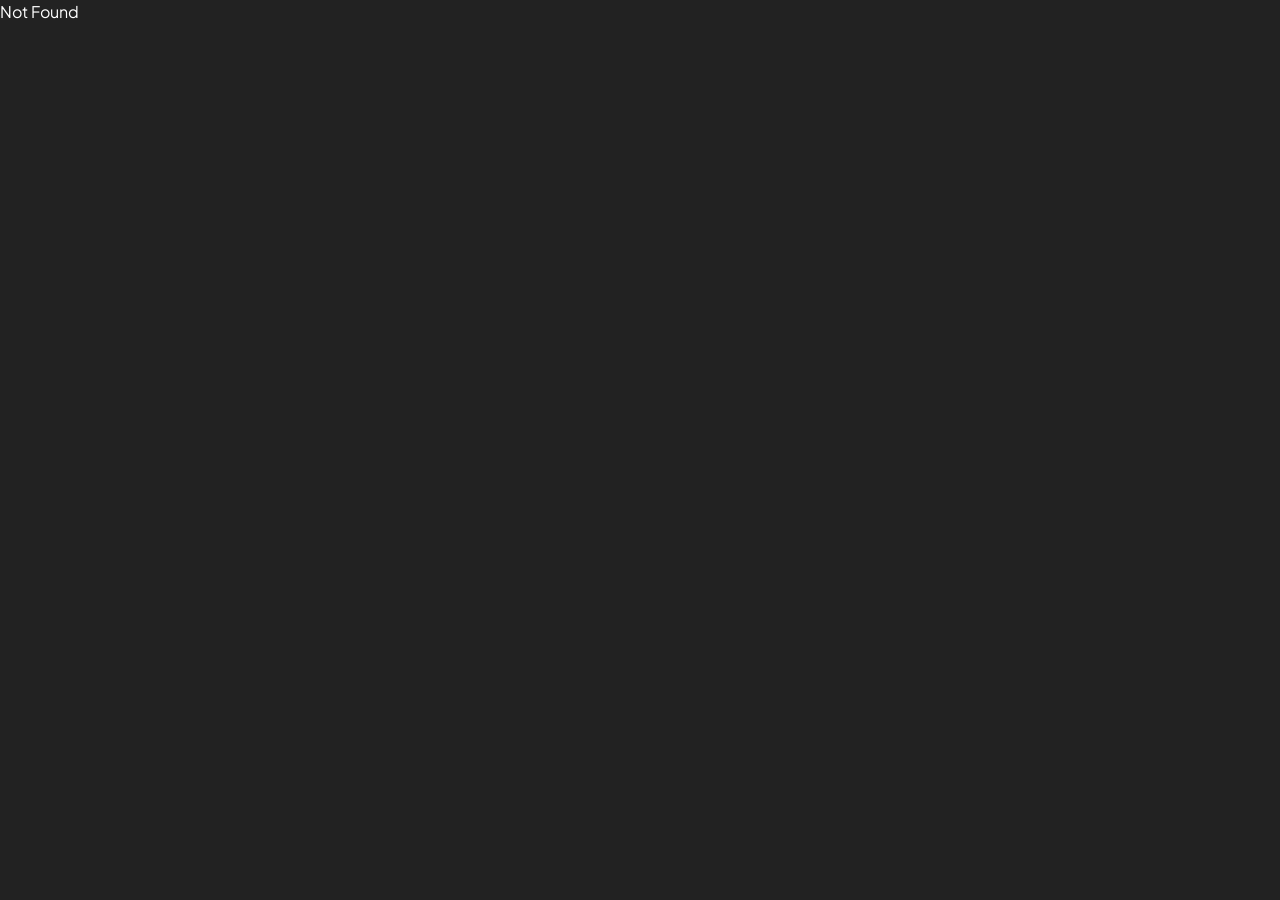
==== project/mobile-app/index.html @ d05d6de0 "feat: Initialize portfolio website with core assets and remove README.md." ====
<!DOCTYPE html><html lang="en"><head><meta charSet="utf-8"/><meta name="viewport" content="width=device-width, initial-scale=1"/><title>My Portfolio</title><link rel="modulepreload" href="/assets/main-B2_NJtut.js"/><link rel="modulepreload" href="/assets/_projectId-Dbu3Ljxh.js"/><link rel="modulepreload" href="/assets/projects-BNB7EvA-.js"/><link rel="stylesheet" href="/assets/styles-BU604yaE.css"/></head><body><!--$--><div class="relative min-h-screen overflow-hidden"><div class="pointer-events-none absolute -right-24 top-12 h-96 w-96 rounded-full bg-rose-300/16 blur-3xl"></div><div class="pointer-events-none absolute bottom-0 left-0 h-96 w-96 rounded-full bg-teal-300/18 blur-3xl"></div><div class="relative z-10 mx-auto min-h-screen w-full max-w-5xl px-5 pb-12 pt-8 md:px-8"><header class="flex justify-end"><button type="button" class="glass-panel mb-3 flex items-center justify-between rounded-full p-3 md:p-4 cursor-pointer" aria-label="Close"><svg xmlns="http://www.w3.org/2000/svg" width="24" height="24" viewBox="0 0 24 24" fill="none" stroke="currentColor" stroke-width="2" stroke-linecap="round" stroke-linejoin="round" class="lucide lucide-x h-5 w-5" aria-hidden="true"><path d="M18 6 6 18"></path><path d="m6 6 12 12"></path></svg></button></header><main style="view-transition-name:project-card-mobile-app" class="glass-panel rounded-4xl p-5 md:p-8"><div class="glass-chip mb-4 inline-flex items-center gap-2 rounded-full px-3 py-1.5 text-xs font-semibold tracking-[0.14em] text-white/92 uppercase"><svg xmlns="http://www.w3.org/2000/svg" width="24" height="24" viewBox="0 0 24 24" fill="none" stroke="currentColor" stroke-width="2" stroke-linecap="round" stroke-linejoin="round" class="lucide lucide-sparkles h-3.5 w-3.5" aria-hidden="true"><path d="M11.017 2.814a1 1 0 0 1 1.966 0l1.051 5.558a2 2 0 0 0 1.594 1.594l5.558 1.051a1 1 0 0 1 0 1.966l-5.558 1.051a2 2 0 0 0-1.594 1.594l-1.051 5.558a1 1 0 0 1-1.966 0l-1.051-5.558a2 2 0 0 0-1.594-1.594l-5.558-1.051a1 1 0 0 1 0-1.966l5.558-1.051a2 2 0 0 0 1.594-1.594z"></path><path d="M20 2v4"></path><path d="M22 4h-4"></path><circle cx="4" cy="20" r="2"></circle></svg>Project Story</div><div style="view-transition-name:project-dot-mobile-app" class="mb-5 h-4 w-4 rounded-full bg-linear-to-br from-blue-500 to-cyan-500 shadow-[0_0_22px_rgba(255,255,255,0.34)]"></div><div class="mb-7"><h1 style="view-transition-name:project-title-mobile-app" class="text-4xl font-extrabold tracking-tight text-white md:text-6xl">Mobile App</h1><p class="mt-4 max-w-3xl text-base leading-relaxed text-white/78 md:text-xl">A cross-platform mobile app with native-like performance. Features include offline support, push notifications, biometric authentication, and seamless synchronization across devices.</p></div><div class="mb-10 flex flex-wrap gap-2.5"><span class="glass-chip rounded-full px-3 py-1.5 text-xs font-semibold tracking-wide text-white/92">React Native</span><span class="glass-chip rounded-full px-3 py-1.5 text-xs font-semibold tracking-wide text-white/92">Expo</span><span class="glass-chip rounded-full px-3 py-1.5 text-xs font-semibold tracking-wide text-white/92">Firebase</span></div><div class="flex flex-wrap gap-3"><div class="glass-chip rounded-xl px-4 py-3 text-sm text-white/70">This is the site you&#x27;re currently viewing.</div></div></main></div></div><script></script><script>(function restoreScroll({
  storageKey: storageKey2,
  key,
  behavior,
  shouldScrollRestoration,
  scrollToTopSelectors,
  location
}) {
  let byKey;
  try {
    byKey = JSON.parse(sessionStorage.getItem(storageKey2) || "{}");
  } catch (error) {
    console.error(error);
    return;
  }
  const resolvedKey = key || window.history.state?.__TSR_key;
  const elementEntries = byKey[resolvedKey];
  ignoreScroll = true;
  scroll: {
    if (shouldScrollRestoration && elementEntries && Object.keys(elementEntries).length > 0) {
      for (const elementSelector in elementEntries) {
        const entry = elementEntries[elementSelector];
        if (elementSelector === "window") {
          window.scrollTo({
            top: entry.scrollY,
            left: entry.scrollX,
            behavior
          });
        } else if (elementSelector) {
          const element = document.querySelector(elementSelector);
          if (element) {
            element.scrollLeft = entry.scrollX;
            element.scrollTop = entry.scrollY;
          }
        }
      }
      break scroll;
    }
    const hash = (location ?? window.location).hash.split("#", 2)[1];
    if (hash) {
      const hashScrollIntoViewOptions = window.history.state?.__hashScrollIntoViewOptions ?? true;
      if (hashScrollIntoViewOptions) {
        const el = document.getElementById(hash);
        if (el) {
          el.scrollIntoView(hashScrollIntoViewOptions);
        }
      }
      break scroll;
    }
    const scrollOptions = { top: 0, left: 0, behavior };
    window.scrollTo(scrollOptions);
    if (scrollToTopSelectors) {
      for (const selector of scrollToTopSelectors) {
        if (selector === "window") continue;
        const element = typeof selector === "function" ? selector() : document.querySelector(selector);
        if (element) element.scrollTo(scrollOptions);
      }
    }
  }
  ignoreScroll = false;
})({"storageKey":"tsr-scroll-restoration-v1_3","shouldScrollRestoration":true});document.currentScript.remove()</script><!--/$--><script class="$tsr" id="$tsr-stream-barrier">(self.$R=self.$R||{})["tsr"]=[];self.$_TSR={h(){this.hydrated=!0,this.c()},e(){this.streamEnded=!0,this.c()},c(){this.hydrated&&this.streamEnded&&(delete self.$_TSR,delete self.$R.tsr)},p(e){this.initialized?e():this.buffer.push(e)},buffer:[]};
;$_TSR.router=($R=>$R[0]={manifest:$R[1]={routes:$R[2]={__root__:$R[3]={preloads:$R[4]=["/assets/main-B2_NJtut.js"],assets:$R[5]=[$R[6]={tag:"script",attrs:$R[7]={type:"module",async:!0},children:"import('/assets/main-B2_NJtut.js')"}]},"/project/$projectId":$R[8]={preloads:$R[9]=["/assets/_projectId-Dbu3Ljxh.js","/assets/projects-BNB7EvA-.js"]}}},matches:$R[10]=[$R[11]={i:"__root__/",u:1773282830131,s:"success",ssr:!0},$R[12]={i:"/project/$projectId/project/mobile-app",u:1773282830180,s:"success",ssr:!0}],lastMatchId:"/project/$projectId/project/mobile-app"})($R["tsr"]);$_TSR.e();document.currentScript.remove()</script><script type="module" async="">import('/assets/main-B2_NJtut.js')</script></body></html>
---- assets/styles-BU604yaE.css ----
@import"https://fonts.googleapis.com/css2?family=Plus+Jakarta+Sans:wght@400;500;600;700;800&display=swap";@layer components;@layer properties{@supports (((-webkit-hyphens:none)) and (not (margin-trim:inline))) or ((-moz-orient:inline) and (not (color:rgb(from red r g b)))){*,:before,:after,::backdrop{--tw-border-style:solid;--tw-gradient-position:initial;--tw-gradient-from:#0000;--tw-gradient-via:#0000;--tw-gradient-to:#0000;--tw-gradient-stops:initial;--tw-gradient-via-stops:initial;--tw-gradient-from-position:0%;--tw-gradient-via-position:50%;--tw-gradient-to-position:100%;--tw-leading:initial;--tw-font-weight:initial;--tw-tracking:initial;--tw-shadow:0 0 #0000;--tw-shadow-color:initial;--tw-shadow-alpha:100%;--tw-inset-shadow:0 0 #0000;--tw-inset-shadow-color:initial;--tw-inset-shadow-alpha:100%;--tw-ring-color:initial;--tw-ring-shadow:0 0 #0000;--tw-inset-ring-color:initial;--tw-inset-ring-shadow:0 0 #0000;--tw-ring-inset:initial;--tw-ring-offset-width:0px;--tw-ring-offset-color:#fff;--tw-ring-offset-shadow:0 0 #0000;--tw-blur:initial;--tw-brightness:initial;--tw-contrast:initial;--tw-grayscale:initial;--tw-hue-rotate:initial;--tw-invert:initial;--tw-opacity:initial;--tw-saturate:initial;--tw-sepia:initial;--tw-drop-shadow:initial;--tw-drop-shadow-color:initial;--tw-drop-shadow-alpha:100%;--tw-drop-shadow-size:initial;--tw-backdrop-blur:initial;--tw-backdrop-brightness:initial;--tw-backdrop-contrast:initial;--tw-backdrop-grayscale:initial;--tw-backdrop-hue-rotate:initial;--tw-backdrop-invert:initial;--tw-backdrop-opacity:initial;--tw-backdrop-saturate:initial;--tw-backdrop-sepia:initial;--tw-duration:initial;--tw-translate-x:0;--tw-translate-y:0;--tw-translate-z:0;--tw-outline-style:solid}}}@layer theme{:root,:host{--font-sans:ui-sans-serif,system-ui,sans-serif,"Apple Color Emoji","Segoe UI Emoji","Segoe UI Symbol","Noto Color Emoji";--font-mono:ui-monospace,SFMono-Regular,Menlo,Monaco,Consolas,"Liberation Mono","Courier New",monospace;--color-red-500:oklch(63.7% .237 25.331);--color-orange-500:oklch(70.5% .213 47.604);--color-yellow-500:oklch(79.5% .184 86.047);--color-green-500:oklch(72.3% .219 149.579);--color-emerald-500:oklch(69.6% .17 162.48);--color-teal-200:oklch(91% .096 180.426);--color-teal-300:oklch(85.5% .138 181.071);--color-cyan-100:oklch(95.6% .045 203.388);--color-cyan-300:oklch(86.5% .127 207.078);--color-cyan-500:oklch(71.5% .143 215.221);--color-blue-200:oklch(88.2% .059 254.128);--color-blue-500:oklch(62.3% .214 259.815);--color-indigo-300:oklch(78.5% .115 274.713);--color-indigo-500:oklch(58.5% .233 277.117);--color-purple-500:oklch(62.7% .265 303.9);--color-fuchsia-100:oklch(95.2% .037 318.852);--color-fuchsia-200:oklch(90.3% .076 319.62);--color-pink-500:oklch(65.6% .241 354.308);--color-rose-100:oklch(94.1% .03 12.58);--color-rose-300:oklch(81% .117 11.638);--color-rose-500:oklch(64.5% .246 16.439);--color-slate-950:oklch(12.9% .042 264.695);--color-white:#fff;--spacing:.25rem;--container-xl:36rem;--container-2xl:42rem;--container-3xl:48rem;--container-5xl:64rem;--container-7xl:80rem;--text-xs:.75rem;--text-xs--line-height:calc(1/.75);--text-sm:.875rem;--text-sm--line-height:calc(1.25/.875);--text-base:1rem;--text-base--line-height: 1.5 ;--text-lg:1.125rem;--text-lg--line-height:calc(1.75/1.125);--text-xl:1.25rem;--text-xl--line-height:calc(1.75/1.25);--text-2xl:1.5rem;--text-2xl--line-height:calc(2/1.5);--text-4xl:2.25rem;--text-4xl--line-height:calc(2.5/2.25);--text-6xl:3.75rem;--text-6xl--line-height:1;--font-weight-medium:500;--font-weight-semibold:600;--font-weight-bold:700;--font-weight-extrabold:800;--tracking-tight:-.025em;--tracking-wide:.025em;--leading-relaxed:1.625;--radius-xl:.75rem;--radius-3xl:1.5rem;--radius-4xl:2rem;--blur-xl:24px;--blur-3xl:64px;--default-transition-duration:.15s;--default-transition-timing-function:cubic-bezier(.4,0,.2,1);--default-font-family:var(--font-sans);--default-mono-font-family:var(--font-mono)}}@layer base{*,:after,:before,::backdrop{box-sizing:border-box;border:0 solid;margin:0;padding:0}::file-selector-button{box-sizing:border-box;border:0 solid;margin:0;padding:0}html,:host{-webkit-text-size-adjust:100%;tab-size:4;line-height:1.5;font-family:var(--default-font-family,ui-sans-serif,system-ui,sans-serif,"Apple Color Emoji","Segoe UI Emoji","Segoe UI Symbol","Noto Color Emoji");font-feature-settings:var(--default-font-feature-settings,normal);font-variation-settings:var(--default-font-variation-settings,normal);-webkit-tap-highlight-color:transparent}hr{height:0;color:inherit;border-top-width:1px}abbr:where([title]){-webkit-text-decoration:underline dotted;text-decoration:underline dotted}h1,h2,h3,h4,h5,h6{font-size:inherit;font-weight:inherit}a{color:inherit;-webkit-text-decoration:inherit;text-decoration:inherit}b,strong{font-weight:bolder}code,kbd,samp,pre{font-family:var(--default-mono-font-family,ui-monospace,SFMono-Regular,Menlo,Monaco,Consolas,"Liberation Mono","Courier New",monospace);font-feature-settings:var(--default-mono-font-feature-settings,normal);font-variation-settings:var(--default-mono-font-variation-settings,normal);font-size:1em}small{font-size:80%}sub,sup{vertical-align:baseline;font-size:75%;line-height:0;position:relative}sub{bottom:-.25em}sup{top:-.5em}table{text-indent:0;border-color:inherit;border-collapse:collapse}:-moz-focusring{outline:auto}progress{vertical-align:baseline}summary{display:list-item}ol,ul,menu{list-style:none}img,svg,video,canvas,audio,iframe,embed,object{vertical-align:middle;display:block}img,video{max-width:100%;height:auto}button,input,select,optgroup,textarea{font:inherit;font-feature-settings:inherit;font-variation-settings:inherit;letter-spacing:inherit;color:inherit;opacity:1;background-color:#0000;border-radius:0}::file-selector-button{font:inherit;font-feature-settings:inherit;font-variation-settings:inherit;letter-spacing:inherit;color:inherit;opacity:1;background-color:#0000;border-radius:0}:where(select:is([multiple],[size])) optgroup{font-weight:bolder}:where(select:is([multiple],[size])) optgroup option{padding-inline-start:20px}::file-selector-button{margin-inline-end:4px}::placeholder{opacity:1}@supports (not ((-webkit-appearance:-apple-pay-button))) or (contain-intrinsic-size:1px){::placeholder{color:currentColor}@supports (color:color-mix(in lab,red,red)){::placeholder{color:color-mix(in oklab,currentcolor 50%,transparent)}}}textarea{resize:vertical}::-webkit-search-decoration{-webkit-appearance:none}::-webkit-date-and-time-value{min-height:1lh;text-align:inherit}::-webkit-datetime-edit{display:inline-flex}::-webkit-datetime-edit-fields-wrapper{padding:0}::-webkit-datetime-edit{padding-block:0}::-webkit-datetime-edit-year-field{padding-block:0}::-webkit-datetime-edit-month-field{padding-block:0}::-webkit-datetime-edit-day-field{padding-block:0}::-webkit-datetime-edit-hour-field{padding-block:0}::-webkit-datetime-edit-minute-field{padding-block:0}::-webkit-datetime-edit-second-field{padding-block:0}::-webkit-datetime-edit-millisecond-field{padding-block:0}::-webkit-datetime-edit-meridiem-field{padding-block:0}::-webkit-calendar-picker-indicator{line-height:1}:-moz-ui-invalid{box-shadow:none}button,input:where([type=button],[type=reset],[type=submit]){appearance:button}::file-selector-button{appearance:button}::-webkit-inner-spin-button{height:auto}::-webkit-outer-spin-button{height:auto}[hidden]:where(:not([hidden=until-found])){display:none!important}}@layer utilities{.pointer-events-none{pointer-events:none}.absolute{position:absolute}.relative{position:relative}.inset-0{inset:calc(var(--spacing)*0)}.top-0{top:calc(var(--spacing)*0)}.top-12{top:calc(var(--spacing)*12)}.top-16{top:calc(var(--spacing)*16)}.-right-24{right:calc(var(--spacing)*-24)}.right-0{right:calc(var(--spacing)*0)}.bottom-0{bottom:calc(var(--spacing)*0)}.-left-20{left:calc(var(--spacing)*-20)}.left-0{left:calc(var(--spacing)*0)}.left-1\/3{left:33.3333%}.z-10{z-index:10}.-mx-5{margin-inline:calc(var(--spacing)*-5)}.mx-auto{margin-inline:auto}.-mt-5{margin-top:calc(var(--spacing)*-5)}.mt-3{margin-top:calc(var(--spacing)*3)}.mt-4{margin-top:calc(var(--spacing)*4)}.mt-5{margin-top:calc(var(--spacing)*5)}.mt-auto{margin-top:auto}.mb-3{margin-bottom:calc(var(--spacing)*3)}.mb-4{margin-bottom:calc(var(--spacing)*4)}.mb-5{margin-bottom:calc(var(--spacing)*5)}.mb-7{margin-bottom:calc(var(--spacing)*7)}.mb-10{margin-bottom:calc(var(--spacing)*10)}.ml-1\.5{margin-left:calc(var(--spacing)*1.5)}.flex{display:flex}.grid{display:grid}.inline-block{display:inline-block}.inline-flex{display:inline-flex}.h-3\.5{height:calc(var(--spacing)*3.5)}.h-4{height:calc(var(--spacing)*4)}.h-5{height:calc(var(--spacing)*5)}.h-64{height:calc(var(--spacing)*64)}.h-80{height:calc(var(--spacing)*80)}.h-96{height:calc(var(--spacing)*96)}.h-\[5\.2rem\]{height:5.2rem}.h-\[18px\]{height:18px}.h-\[58\%\]{height:58%}.h-full{height:100%}.min-h-screen{min-height:100vh}.w-3\.5{width:calc(var(--spacing)*3.5)}.w-4{width:calc(var(--spacing)*4)}.w-5{width:calc(var(--spacing)*5)}.w-80{width:calc(var(--spacing)*80)}.w-96{width:calc(var(--spacing)*96)}.w-\[18px\]{width:18px}.w-full{width:100%}.max-w-2xl{max-width:var(--container-2xl)}.max-w-3xl{max-width:var(--container-3xl)}.max-w-5xl{max-width:var(--container-5xl)}.max-w-7xl{max-width:var(--container-7xl)}.max-w-xl{max-width:var(--container-xl)}.flex-1{flex:1}.cursor-pointer{cursor:pointer}.auto-rows-\[280px\]{grid-auto-rows:280px}.grid-cols-1{grid-template-columns:repeat(1,minmax(0,1fr))}.flex-col{flex-direction:column}.flex-wrap{flex-wrap:wrap}.items-center{align-items:center}.items-end{align-items:flex-end}.justify-between{justify-content:space-between}.justify-center{justify-content:center}.justify-end{justify-content:flex-end}.gap-0{gap:calc(var(--spacing)*0)}.gap-2{gap:calc(var(--spacing)*2)}.gap-2\.5{gap:calc(var(--spacing)*2.5)}.gap-3{gap:calc(var(--spacing)*3)}.gap-4{gap:calc(var(--spacing)*4)}.overflow-hidden{overflow:hidden}.overflow-visible{overflow:visible}.rounded-3xl{border-radius:var(--radius-3xl)}.rounded-4xl{border-radius:var(--radius-4xl)}.rounded-\[1\.8rem\]{border-radius:1.8rem}.rounded-full{border-radius:3.40282e38px}.rounded-xl{border-radius:var(--radius-xl)}.rounded-t-\[1\.8rem\]{border-top-left-radius:1.8rem;border-top-right-radius:1.8rem}.border{border-style:var(--tw-border-style);border-width:1px}.border-t{border-top-style:var(--tw-border-style);border-top-width:1px}.border-b{border-bottom-style:var(--tw-border-style);border-bottom-width:1px}.border-white\/10{border-color:#ffffff1a}@supports (color:color-mix(in lab,red,red)){.border-white\/10{border-color:color-mix(in oklab,var(--color-white)10%,transparent)}}.border-white\/15{border-color:#ffffff26}@supports (color:color-mix(in lab,red,red)){.border-white\/15{border-color:color-mix(in oklab,var(--color-white)15%,transparent)}}.border-white\/25{border-color:#ffffff40}@supports (color:color-mix(in lab,red,red)){.border-white\/25{border-color:color-mix(in oklab,var(--color-white)25%,transparent)}}.bg-indigo-300\/14{background-color:#a4b3ff24}@supports (color:color-mix(in lab,red,red)){.bg-indigo-300\/14{background-color:color-mix(in oklab,var(--color-indigo-300)14%,transparent)}}.bg-rose-300\/16{background-color:#ffa2ae29}@supports (color:color-mix(in lab,red,red)){.bg-rose-300\/16{background-color:color-mix(in oklab,var(--color-rose-300)16%,transparent)}}.bg-teal-300\/18{background-color:#46ecd52e}@supports (color:color-mix(in lab,red,red)){.bg-teal-300\/18{background-color:color-mix(in oklab,var(--color-teal-300)18%,transparent)}}.bg-teal-300\/20{background-color:#46ecd533}@supports (color:color-mix(in lab,red,red)){.bg-teal-300\/20{background-color:color-mix(in oklab,var(--color-teal-300)20%,transparent)}}.bg-white\/8{background-color:#ffffff14}@supports (color:color-mix(in lab,red,red)){.bg-white\/8{background-color:color-mix(in oklab,var(--color-white)8%,transparent)}}.bg-white\/10{background-color:#ffffff1a}@supports (color:color-mix(in lab,red,red)){.bg-white\/10{background-color:color-mix(in oklab,var(--color-white)10%,transparent)}}.bg-linear-to-br{--tw-gradient-position:to bottom right}@supports (background-image:linear-gradient(in lab,red,red)){.bg-linear-to-br{--tw-gradient-position:to bottom right in oklab}}.bg-linear-to-br{background-image:linear-gradient(var(--tw-gradient-stops))}.bg-linear-to-r{--tw-gradient-position:to right}@supports (background-image:linear-gradient(in lab,red,red)){.bg-linear-to-r{--tw-gradient-position:to right in oklab}}.bg-linear-to-r{background-image:linear-gradient(var(--tw-gradient-stops))}.bg-linear-to-t{--tw-gradient-position:to top}@supports (background-image:linear-gradient(in lab,red,red)){.bg-linear-to-t{--tw-gradient-position:to top in oklab}}.bg-linear-to-t{background-image:linear-gradient(var(--tw-gradient-stops))}.bg-linear-to-tr{--tw-gradient-position:to top right}@supports (background-image:linear-gradient(in lab,red,red)){.bg-linear-to-tr{--tw-gradient-position:to top right in oklab}}.bg-linear-to-tr{background-image:linear-gradient(var(--tw-gradient-stops))}.from-blue-500{--tw-gradient-from:var(--color-blue-500);--tw-gradient-stops:var(--tw-gradient-via-stops,var(--tw-gradient-position),var(--tw-gradient-from)var(--tw-gradient-from-position),var(--tw-gradient-to)var(--tw-gradient-to-position))}.from-cyan-100{--tw-gradient-from:var(--color-cyan-100);--tw-gradient-stops:var(--tw-gradient-via-stops,var(--tw-gradient-position),var(--tw-gradient-from)var(--tw-gradient-from-position),var(--tw-gradient-to)var(--tw-gradient-to-position))}.from-cyan-500{--tw-gradient-from:var(--color-cyan-500);--tw-gradient-stops:var(--tw-gradient-via-stops,var(--tw-gradient-position),var(--tw-gradient-from)var(--tw-gradient-from-position),var(--tw-gradient-to)var(--tw-gradient-to-position))}.from-green-500{--tw-gradient-from:var(--color-green-500);--tw-gradient-stops:var(--tw-gradient-via-stops,var(--tw-gradient-position),var(--tw-gradient-from)var(--tw-gradient-from-position),var(--tw-gradient-to)var(--tw-gradient-to-position))}.from-indigo-500{--tw-gradient-from:var(--color-indigo-500);--tw-gradient-stops:var(--tw-gradient-via-stops,var(--tw-gradient-position),var(--tw-gradient-from)var(--tw-gradient-from-position),var(--tw-gradient-to)var(--tw-gradient-to-position))}.from-orange-500{--tw-gradient-from:var(--color-orange-500);--tw-gradient-stops:var(--tw-gradient-via-stops,var(--tw-gradient-position),var(--tw-gradient-from)var(--tw-gradient-from-position),var(--tw-gradient-to)var(--tw-gradient-to-position))}.from-pink-500{--tw-gradient-from:var(--color-pink-500);--tw-gradient-stops:var(--tw-gradient-via-stops,var(--tw-gradient-position),var(--tw-gradient-from)var(--tw-gradient-from-position),var(--tw-gradient-to)var(--tw-gradient-to-position))}.from-purple-500{--tw-gradient-from:var(--color-purple-500);--tw-gradient-stops:var(--tw-gradient-via-stops,var(--tw-gradient-position),var(--tw-gradient-from)var(--tw-gradient-from-position),var(--tw-gradient-to)var(--tw-gradient-to-position))}.from-rose-100{--tw-gradient-from:var(--color-rose-100);--tw-gradient-stops:var(--tw-gradient-via-stops,var(--tw-gradient-position),var(--tw-gradient-from)var(--tw-gradient-from-position),var(--tw-gradient-to)var(--tw-gradient-to-position))}.from-slate-950{--tw-gradient-from:var(--color-slate-950);--tw-gradient-stops:var(--tw-gradient-via-stops,var(--tw-gradient-position),var(--tw-gradient-from)var(--tw-gradient-from-position),var(--tw-gradient-to)var(--tw-gradient-to-position))}.from-yellow-500{--tw-gradient-from:var(--color-yellow-500);--tw-gradient-stops:var(--tw-gradient-via-stops,var(--tw-gradient-position),var(--tw-gradient-from)var(--tw-gradient-from-position),var(--tw-gradient-to)var(--tw-gradient-to-position))}.via-slate-950\/42{--tw-gradient-via:#0206186b}@supports (color:color-mix(in lab,red,red)){.via-slate-950\/42{--tw-gradient-via:color-mix(in oklab,var(--color-slate-950)42%,transparent)}}.via-slate-950\/42{--tw-gradient-via-stops:var(--tw-gradient-position),var(--tw-gradient-from)var(--tw-gradient-from-position),var(--tw-gradient-via)var(--tw-gradient-via-position),var(--tw-gradient-to)var(--tw-gradient-to-position);--tw-gradient-stops:var(--tw-gradient-via-stops)}.via-slate-950\/48{--tw-gradient-via:#0206187a}@supports (color:color-mix(in lab,red,red)){.via-slate-950\/48{--tw-gradient-via:color-mix(in oklab,var(--color-slate-950)48%,transparent)}}.via-slate-950\/48{--tw-gradient-via-stops:var(--tw-gradient-position),var(--tw-gradient-from)var(--tw-gradient-from-position),var(--tw-gradient-via)var(--tw-gradient-via-position),var(--tw-gradient-to)var(--tw-gradient-to-position);--tw-gradient-stops:var(--tw-gradient-via-stops)}.via-white{--tw-gradient-via:var(--color-white);--tw-gradient-via-stops:var(--tw-gradient-position),var(--tw-gradient-from)var(--tw-gradient-from-position),var(--tw-gradient-via)var(--tw-gradient-via-position),var(--tw-gradient-to)var(--tw-gradient-to-position);--tw-gradient-stops:var(--tw-gradient-via-stops)}.via-45\%{--tw-gradient-via-position:45%}.via-48\%{--tw-gradient-via-position:48%}.to-blue-200{--tw-gradient-to:var(--color-blue-200);--tw-gradient-stops:var(--tw-gradient-via-stops,var(--tw-gradient-position),var(--tw-gradient-from)var(--tw-gradient-from-position),var(--tw-gradient-to)var(--tw-gradient-to-position))}.to-blue-500{--tw-gradient-to:var(--color-blue-500);--tw-gradient-stops:var(--tw-gradient-via-stops,var(--tw-gradient-position),var(--tw-gradient-from)var(--tw-gradient-from-position),var(--tw-gradient-to)var(--tw-gradient-to-position))}.to-cyan-500{--tw-gradient-to:var(--color-cyan-500);--tw-gradient-stops:var(--tw-gradient-via-stops,var(--tw-gradient-position),var(--tw-gradient-from)var(--tw-gradient-from-position),var(--tw-gradient-to)var(--tw-gradient-to-position))}.to-emerald-500{--tw-gradient-to:var(--color-emerald-500);--tw-gradient-stops:var(--tw-gradient-via-stops,var(--tw-gradient-position),var(--tw-gradient-from)var(--tw-gradient-from-position),var(--tw-gradient-to)var(--tw-gradient-to-position))}.to-fuchsia-100{--tw-gradient-to:var(--color-fuchsia-100);--tw-gradient-stops:var(--tw-gradient-via-stops,var(--tw-gradient-position),var(--tw-gradient-from)var(--tw-gradient-from-position),var(--tw-gradient-to)var(--tw-gradient-to-position))}.to-fuchsia-200{--tw-gradient-to:var(--color-fuchsia-200);--tw-gradient-stops:var(--tw-gradient-via-stops,var(--tw-gradient-position),var(--tw-gradient-from)var(--tw-gradient-from-position),var(--tw-gradient-to)var(--tw-gradient-to-position))}.to-orange-500{--tw-gradient-to:var(--color-orange-500);--tw-gradient-stops:var(--tw-gradient-via-stops,var(--tw-gradient-position),var(--tw-gradient-from)var(--tw-gradient-from-position),var(--tw-gradient-to)var(--tw-gradient-to-position))}.to-pink-500{--tw-gradient-to:var(--color-pink-500);--tw-gradient-stops:var(--tw-gradient-via-stops,var(--tw-gradient-position),var(--tw-gradient-from)var(--tw-gradient-from-position),var(--tw-gradient-to)var(--tw-gradient-to-position))}.to-purple-500{--tw-gradient-to:var(--color-purple-500);--tw-gradient-stops:var(--tw-gradient-via-stops,var(--tw-gradient-position),var(--tw-gradient-from)var(--tw-gradient-from-position),var(--tw-gradient-to)var(--tw-gradient-to-position))}.to-red-500{--tw-gradient-to:var(--color-red-500);--tw-gradient-stops:var(--tw-gradient-via-stops,var(--tw-gradient-position),var(--tw-gradient-from)var(--tw-gradient-from-position),var(--tw-gradient-to)var(--tw-gradient-to-position))}.to-rose-500{--tw-gradient-to:var(--color-rose-500);--tw-gradient-stops:var(--tw-gradient-via-stops,var(--tw-gradient-position),var(--tw-gradient-from)var(--tw-gradient-from-position),var(--tw-gradient-to)var(--tw-gradient-to-position))}.to-teal-200{--tw-gradient-to:var(--color-teal-200);--tw-gradient-stops:var(--tw-gradient-via-stops,var(--tw-gradient-position),var(--tw-gradient-from)var(--tw-gradient-from-position),var(--tw-gradient-to)var(--tw-gradient-to-position))}.to-transparent{--tw-gradient-to:transparent;--tw-gradient-stops:var(--tw-gradient-via-stops,var(--tw-gradient-position),var(--tw-gradient-from)var(--tw-gradient-from-position),var(--tw-gradient-to)var(--tw-gradient-to-position))}.bg-clip-text{-webkit-background-clip:text;background-clip:text}.object-cover{object-fit:cover}.p-3{padding:calc(var(--spacing)*3)}.p-5{padding:calc(var(--spacing)*5)}.p-8{padding:calc(var(--spacing)*8)}.px-2\.5{padding-inline:calc(var(--spacing)*2.5)}.px-3{padding-inline:calc(var(--spacing)*3)}.px-4{padding-inline:calc(var(--spacing)*4)}.px-5{padding-inline:calc(var(--spacing)*5)}.px-6{padding-inline:calc(var(--spacing)*6)}.py-1{padding-block:calc(var(--spacing)*1)}.py-1\.5{padding-block:calc(var(--spacing)*1.5)}.py-2{padding-block:calc(var(--spacing)*2)}.py-3{padding-block:calc(var(--spacing)*3)}.py-7{padding-block:calc(var(--spacing)*7)}.py-20{padding-block:calc(var(--spacing)*20)}.pt-8{padding-top:calc(var(--spacing)*8)}.pt-12{padding-top:calc(var(--spacing)*12)}.pb-2{padding-bottom:calc(var(--spacing)*2)}.pb-8{padding-bottom:calc(var(--spacing)*8)}.pb-12{padding-bottom:calc(var(--spacing)*12)}.pb-14{padding-bottom:calc(var(--spacing)*14)}.text-center{text-align:center}.text-left{text-align:left}.text-4xl{font-size:var(--text-4xl);line-height:var(--tw-leading,var(--text-4xl--line-height))}.text-base{font-size:var(--text-base);line-height:var(--tw-leading,var(--text-base--line-height))}.text-sm{font-size:var(--text-sm);line-height:var(--tw-leading,var(--text-sm--line-height))}.text-xl{font-size:var(--text-xl);line-height:var(--tw-leading,var(--text-xl--line-height))}.text-xs{font-size:var(--text-xs);line-height:var(--tw-leading,var(--text-xs--line-height))}.text-\[2\.25rem\]{font-size:2.25rem}.text-\[11px\]{font-size:11px}.leading-none{--tw-leading:1;line-height:1}.leading-relaxed{--tw-leading:var(--leading-relaxed);line-height:var(--leading-relaxed)}.font-bold{--tw-font-weight:var(--font-weight-bold);font-weight:var(--font-weight-bold)}.font-extrabold{--tw-font-weight:var(--font-weight-extrabold);font-weight:var(--font-weight-extrabold)}.font-medium{--tw-font-weight:var(--font-weight-medium);font-weight:var(--font-weight-medium)}.font-semibold{--tw-font-weight:var(--font-weight-semibold);font-weight:var(--font-weight-semibold)}.tracking-\[0\.12em\]{--tw-tracking:.12em;letter-spacing:.12em}.tracking-\[0\.14em\]{--tw-tracking:.14em;letter-spacing:.14em}.tracking-\[0\.18em\]{--tw-tracking:.18em;letter-spacing:.18em}.tracking-tight{--tw-tracking:var(--tracking-tight);letter-spacing:var(--tracking-tight)}.tracking-wide{--tw-tracking:var(--tracking-wide);letter-spacing:var(--tracking-wide)}.whitespace-nowrap{white-space:nowrap}.text-transparent{color:#0000}.text-white{color:var(--color-white)}.text-white\/55{color:#ffffff8c}@supports (color:color-mix(in lab,red,red)){.text-white\/55{color:color-mix(in oklab,var(--color-white)55%,transparent)}}.text-white\/62{color:#ffffff9e}@supports (color:color-mix(in lab,red,red)){.text-white\/62{color:color-mix(in oklab,var(--color-white)62%,transparent)}}.text-white\/66{color:#ffffffa8}@supports (color:color-mix(in lab,red,red)){.text-white\/66{color:color-mix(in oklab,var(--color-white)66%,transparent)}}.text-white\/70{color:#ffffffb3}@supports (color:color-mix(in lab,red,red)){.text-white\/70{color:color-mix(in oklab,var(--color-white)70%,transparent)}}.text-white\/72{color:#ffffffb8}@supports (color:color-mix(in lab,red,red)){.text-white\/72{color:color-mix(in oklab,var(--color-white)72%,transparent)}}.text-white\/78{color:#ffffffc7}@supports (color:color-mix(in lab,red,red)){.text-white\/78{color:color-mix(in oklab,var(--color-white)78%,transparent)}}.text-white\/90{color:#ffffffe6}@supports (color:color-mix(in lab,red,red)){.text-white\/90{color:color-mix(in oklab,var(--color-white)90%,transparent)}}.text-white\/92{color:#ffffffeb}@supports (color:color-mix(in lab,red,red)){.text-white\/92{color:color-mix(in oklab,var(--color-white)92%,transparent)}}.uppercase{text-transform:uppercase}.italic{font-style:italic}.opacity-0{opacity:0}.opacity-\[0\.06\]{opacity:.06}.opacity-\[0\.22\]{opacity:.22}.mix-blend-screen{mix-blend-mode:screen}.shadow-\[0_0_20px_rgba\(255\,255\,255\,0\.25\)\]{--tw-shadow:0 0 20px var(--tw-shadow-color,#ffffff40);box-shadow:var(--tw-inset-shadow),var(--tw-inset-ring-shadow),var(--tw-ring-offset-shadow),var(--tw-ring-shadow),var(--tw-shadow)}.shadow-\[0_0_22px_rgba\(255\,255\,255\,0\.34\)\]{--tw-shadow:0 0 22px var(--tw-shadow-color,#ffffff57);box-shadow:var(--tw-inset-shadow),var(--tw-inset-ring-shadow),var(--tw-ring-offset-shadow),var(--tw-ring-shadow),var(--tw-shadow)}.shadow-\[0_10px_28px_rgba\(0\,0\,0\,0\.28\)\]{--tw-shadow:0 10px 28px var(--tw-shadow-color,#00000047);box-shadow:var(--tw-inset-shadow),var(--tw-inset-ring-shadow),var(--tw-ring-offset-shadow),var(--tw-ring-shadow),var(--tw-shadow)}.blur-3xl{--tw-blur:blur(var(--blur-3xl));filter:var(--tw-blur,)var(--tw-brightness,)var(--tw-contrast,)var(--tw-grayscale,)var(--tw-hue-rotate,)var(--tw-invert,)var(--tw-saturate,)var(--tw-sepia,)var(--tw-drop-shadow,)}.filter{filter:var(--tw-blur,)var(--tw-brightness,)var(--tw-contrast,)var(--tw-grayscale,)var(--tw-hue-rotate,)var(--tw-invert,)var(--tw-saturate,)var(--tw-sepia,)var(--tw-drop-shadow,)}.backdrop-blur-xl{--tw-backdrop-blur:blur(var(--blur-xl));-webkit-backdrop-filter:var(--tw-backdrop-blur,)var(--tw-backdrop-brightness,)var(--tw-backdrop-contrast,)var(--tw-backdrop-grayscale,)var(--tw-backdrop-hue-rotate,)var(--tw-backdrop-invert,)var(--tw-backdrop-opacity,)var(--tw-backdrop-saturate,)var(--tw-backdrop-sepia,);backdrop-filter:var(--tw-backdrop-blur,)var(--tw-backdrop-brightness,)var(--tw-backdrop-contrast,)var(--tw-backdrop-grayscale,)var(--tw-backdrop-hue-rotate,)var(--tw-backdrop-invert,)var(--tw-backdrop-opacity,)var(--tw-backdrop-saturate,)var(--tw-backdrop-sepia,)}.transition-all{transition-property:all;transition-timing-function:var(--tw-ease,var(--default-transition-timing-function));transition-duration:var(--tw-duration,var(--default-transition-duration))}.transition-colors{transition-property:color,background-color,border-color,outline-color,text-decoration-color,fill,stroke,--tw-gradient-from,--tw-gradient-via,--tw-gradient-to;transition-timing-function:var(--tw-ease,var(--default-transition-timing-function));transition-duration:var(--tw-duration,var(--default-transition-duration))}.transition-opacity{transition-property:opacity;transition-timing-function:var(--tw-ease,var(--default-transition-timing-function));transition-duration:var(--tw-duration,var(--default-transition-duration))}.transition-transform{transition-property:transform,translate,scale,rotate;transition-timing-function:var(--tw-ease,var(--default-transition-timing-function));transition-duration:var(--tw-duration,var(--default-transition-duration))}.duration-300{--tw-duration:.3s;transition-duration:.3s}.duration-500{--tw-duration:.5s;transition-duration:.5s}.duration-700{--tw-duration:.7s;transition-duration:.7s}@media(hover:hover){.group-hover\:translate-x-1:is(:where(.group):hover *){--tw-translate-x:calc(var(--spacing)*1);translate:var(--tw-translate-x)var(--tw-translate-y)}.group-hover\:scale-\[1\.07\]:is(:where(.group):hover *){scale:1.07}.group-hover\:text-white:is(:where(.group):hover *){color:var(--color-white)}.group-hover\:opacity-0:is(:where(.group):hover *){opacity:0}.group-hover\:opacity-30:is(:where(.group):hover *){opacity:.3}.group-hover\:opacity-100:is(:where(.group):hover *){opacity:1}.hover\:-translate-y-1\.5:hover{--tw-translate-y:calc(var(--spacing)*-1.5);translate:var(--tw-translate-x)var(--tw-translate-y)}.hover\:translate-y-\[-2px\]:hover{--tw-translate-y:-2px;translate:var(--tw-translate-x)var(--tw-translate-y)}.hover\:border-white\/45:hover{border-color:#ffffff73}@supports (color:color-mix(in lab,red,red)){.hover\:border-white\/45:hover{border-color:color-mix(in oklab,var(--color-white)45%,transparent)}}.hover\:bg-white\/18:hover{background-color:#ffffff2e}@supports (color:color-mix(in lab,red,red)){.hover\:bg-white\/18:hover{background-color:color-mix(in oklab,var(--color-white)18%,transparent)}}.hover\:bg-white\/20:hover{background-color:#fff3}@supports (color:color-mix(in lab,red,red)){.hover\:bg-white\/20:hover{background-color:color-mix(in oklab,var(--color-white)20%,transparent)}}.hover\:shadow-\[0_24px_40px_rgba\(0\,0\,0\,0\.34\)\]:hover{--tw-shadow:0 24px 40px var(--tw-shadow-color,#00000057);box-shadow:var(--tw-inset-shadow),var(--tw-inset-ring-shadow),var(--tw-ring-offset-shadow),var(--tw-ring-shadow),var(--tw-shadow)}}.focus-visible\:outline-2:focus-visible{outline-style:var(--tw-outline-style);outline-width:2px}.focus-visible\:outline-cyan-300:focus-visible{outline-color:var(--color-cyan-300)}@media(min-width:48rem){.md\:col-span-2{grid-column:span 2/span 2}.md\:row-span-2{grid-row:span 2/span 2}.md\:mb-9{margin-bottom:calc(var(--spacing)*9)}.md\:ml-3{margin-left:calc(var(--spacing)*3)}.md\:h-92{height:calc(var(--spacing)*92)}.md\:h-\[7\.4rem\]{height:7.4rem}.md\:auto-rows-\[320px\]{grid-auto-rows:320px}.md\:grid-cols-4{grid-template-columns:repeat(4,minmax(0,1fr))}.md\:flex-row{flex-direction:row}.md\:p-4{padding:calc(var(--spacing)*4)}.md\:p-8{padding:calc(var(--spacing)*8)}.md\:px-8{padding-inline:calc(var(--spacing)*8)}.md\:pb-3{padding-bottom:calc(var(--spacing)*3)}.md\:pb-10{padding-bottom:calc(var(--spacing)*10)}.md\:text-2xl{font-size:var(--text-2xl);line-height:var(--tw-leading,var(--text-2xl--line-height))}.md\:text-6xl{font-size:var(--text-6xl);line-height:var(--tw-leading,var(--text-6xl--line-height))}.md\:text-base{font-size:var(--text-base);line-height:var(--tw-leading,var(--text-base--line-height))}.md\:text-lg{font-size:var(--text-lg);line-height:var(--tw-leading,var(--text-lg--line-height))}.md\:text-sm{font-size:var(--text-sm);line-height:var(--tw-leading,var(--text-sm--line-height))}.md\:text-xl{font-size:var(--text-xl);line-height:var(--tw-leading,var(--text-xl--line-height))}.md\:text-\[0\.95rem\]{font-size:.95rem}.md\:text-\[4\.1rem\]{font-size:4.1rem}}}body{margin:calc(var(--spacing)*0);color:var(--color-white);-webkit-font-smoothing:antialiased;-moz-osx-font-smoothing:grayscale;background:#222;font-family:Plus Jakarta Sans,Avenir Next,SF Pro Display,sans-serif}code{font-family:source-code-pro,Menlo,Monaco,Consolas,Courier New,monospace}.glass-panel{background:linear-gradient(135deg,#ffffff24,#ffffff0a);border:1px solid #ffffff30;box-shadow:inset 0 1px #fff4,inset 0 -1px #ffffff0d,0 20px 45px #02061766}.glass-chip{-webkit-backdrop-filter:blur(18px);background:linear-gradient(135deg,#ffffff28,#ffffff12);border:1px solid #ffffff3b}.grid-shimmer:before{content:"";border-radius:inherit;background:linear-gradient(120deg,#0000 30%,#ffffff16,#0000 70%);transition:transform .7s;position:absolute;inset:0;transform:translate(-120%)}.grid-shimmer:hover:before{transform:translate(120%)}@supports (view-transition-name:none){::view-transition-group(*){animation-duration:.5s;animation-timing-function:cubic-bezier(.4,0,.2,1)}::view-transition-group(root){animation-duration:.4s}}@property --tw-border-style{syntax:"*";inherits:false;initial-value:solid}@property --tw-gradient-position{syntax:"*";inherits:false}@property --tw-gradient-from{syntax:"<color>";inherits:false;initial-value:#0000}@property --tw-gradient-via{syntax:"<color>";inherits:false;initial-value:#0000}@property --tw-gradient-to{syntax:"<color>";inherits:false;initial-value:#0000}@property --tw-gradient-stops{syntax:"*";inherits:false}@property --tw-gradient-via-stops{syntax:"*";inherits:false}@property --tw-gradient-from-position{syntax:"<length-percentage>";inherits:false;initial-value:0%}@property --tw-gradient-via-position{syntax:"<length-percentage>";inherits:false;initial-value:50%}@property --tw-gradient-to-position{syntax:"<length-percentage>";inherits:false;initial-value:100%}@property --tw-leading{syntax:"*";inherits:false}@property --tw-font-weight{syntax:"*";inherits:false}@property --tw-tracking{syntax:"*";inherits:false}@property --tw-shadow{syntax:"*";inherits:false;initial-value:0 0 #0000}@property --tw-shadow-color{syntax:"*";inherits:false}@property --tw-shadow-alpha{syntax:"<percentage>";inherits:false;initial-value:100%}@property --tw-inset-shadow{syntax:"*";inherits:false;initial-value:0 0 #0000}@property --tw-inset-shadow-color{syntax:"*";inherits:false}@property --tw-inset-shadow-alpha{syntax:"<percentage>";inherits:false;initial-value:100%}@property --tw-ring-color{syntax:"*";inherits:false}@property --tw-ring-shadow{syntax:"*";inherits:false;initial-value:0 0 #0000}@property --tw-inset-ring-color{syntax:"*";inherits:false}@property --tw-inset-ring-shadow{syntax:"*";inherits:false;initial-value:0 0 #0000}@property --tw-ring-inset{syntax:"*";inherits:false}@property --tw-ring-offset-width{syntax:"<length>";inherits:false;initial-value:0}@property --tw-ring-offset-color{syntax:"*";inherits:false;initial-value:#fff}@property --tw-ring-offset-shadow{syntax:"*";inherits:false;initial-value:0 0 #0000}@property --tw-blur{syntax:"*";inherits:false}@property --tw-brightness{syntax:"*";inherits:false}@property --tw-contrast{syntax:"*";inherits:false}@property --tw-grayscale{syntax:"*";inherits:false}@property --tw-hue-rotate{syntax:"*";inherits:false}@property --tw-invert{syntax:"*";inherits:false}@property --tw-opacity{syntax:"*";inherits:false}@property --tw-saturate{syntax:"*";inherits:false}@property --tw-sepia{syntax:"*";inherits:false}@property --tw-drop-shadow{syntax:"*";inherits:false}@property --tw-drop-shadow-color{syntax:"*";inherits:false}@property --tw-drop-shadow-alpha{syntax:"<percentage>";inherits:false;initial-value:100%}@property --tw-drop-shadow-size{syntax:"*";inherits:false}@property --tw-backdrop-blur{syntax:"*";inherits:false}@property --tw-backdrop-brightness{syntax:"*";inherits:false}@property --tw-backdrop-contrast{syntax:"*";inherits:false}@property --tw-backdrop-grayscale{syntax:"*";inherits:false}@property --tw-backdrop-hue-rotate{syntax:"*";inherits:false}@property --tw-backdrop-invert{syntax:"*";inherits:false}@property --tw-backdrop-opacity{syntax:"*";inherits:false}@property --tw-backdrop-saturate{syntax:"*";inherits:false}@property --tw-backdrop-sepia{syntax:"*";inherits:false}@property --tw-duration{syntax:"*";inherits:false}@property --tw-translate-x{syntax:"*";inherits:false;initial-value:0}@property --tw-translate-y{syntax:"*";inherits:false;initial-value:0}@property --tw-translate-z{syntax:"*";inherits:false;initial-value:0}@property --tw-outline-style{syntax:"*";inherits:false;initial-value:solid}
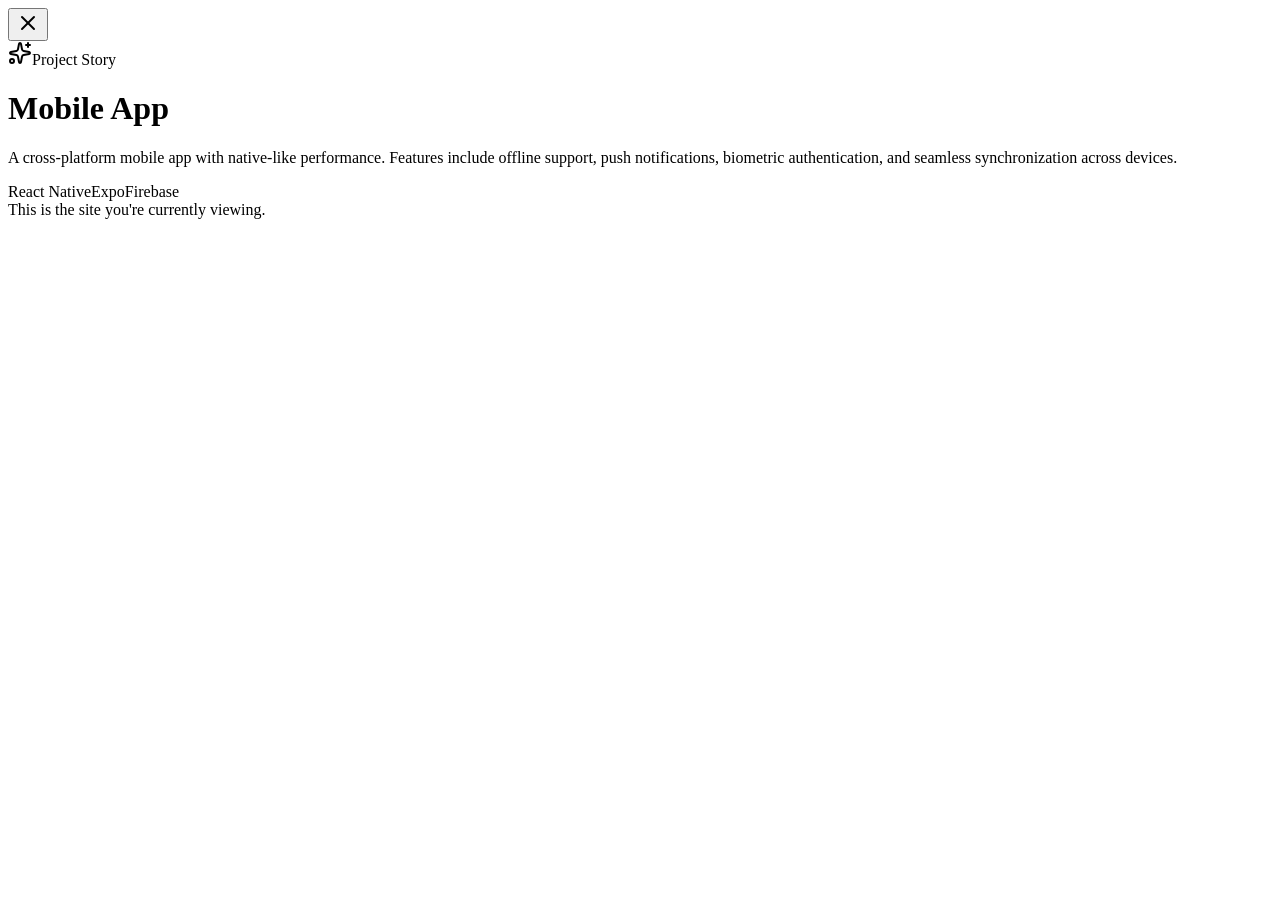
==== commit 38dcf989: "feat: Update asset paths in HTML files and introduce new hashed JavaScript assets for base path depl" ====
--- a/project/mobile-app/index.html
+++ b/project/mobile-app/index.html
@@ -1,4 +1,4 @@
-<!DOCTYPE html><html lang="en"><head><meta charSet="utf-8"/><meta name="viewport" content="width=device-width, initial-scale=1"/><title>My Portfolio</title><link rel="modulepreload" href="/assets/main-B2_NJtut.js"/><link rel="modulepreload" href="/assets/_projectId-Dbu3Ljxh.js"/><link rel="modulepreload" href="/assets/projects-BNB7EvA-.js"/><link rel="stylesheet" href="/assets/styles-BU604yaE.css"/></head><body><!--$--><div class="relative min-h-screen overflow-hidden"><div class="pointer-events-none absolute -right-24 top-12 h-96 w-96 rounded-full bg-rose-300/16 blur-3xl"></div><div class="pointer-events-none absolute bottom-0 left-0 h-96 w-96 rounded-full bg-teal-300/18 blur-3xl"></div><div class="relative z-10 mx-auto min-h-screen w-full max-w-5xl px-5 pb-12 pt-8 md:px-8"><header class="flex justify-end"><button type="button" class="glass-panel mb-3 flex items-center justify-between rounded-full p-3 md:p-4 cursor-pointer" aria-label="Close"><svg xmlns="http://www.w3.org/2000/svg" width="24" height="24" viewBox="0 0 24 24" fill="none" stroke="currentColor" stroke-width="2" stroke-linecap="round" stroke-linejoin="round" class="lucide lucide-x h-5 w-5" aria-hidden="true"><path d="M18 6 6 18"></path><path d="m6 6 12 12"></path></svg></button></header><main style="view-transition-name:project-card-mobile-app" class="glass-panel rounded-4xl p-5 md:p-8"><div class="glass-chip mb-4 inline-flex items-center gap-2 rounded-full px-3 py-1.5 text-xs font-semibold tracking-[0.14em] text-white/92 uppercase"><svg xmlns="http://www.w3.org/2000/svg" width="24" height="24" viewBox="0 0 24 24" fill="none" stroke="currentColor" stroke-width="2" stroke-linecap="round" stroke-linejoin="round" class="lucide lucide-sparkles h-3.5 w-3.5" aria-hidden="true"><path d="M11.017 2.814a1 1 0 0 1 1.966 0l1.051 5.558a2 2 0 0 0 1.594 1.594l5.558 1.051a1 1 0 0 1 0 1.966l-5.558 1.051a2 2 0 0 0-1.594 1.594l-1.051 5.558a1 1 0 0 1-1.966 0l-1.051-5.558a2 2 0 0 0-1.594-1.594l-5.558-1.051a1 1 0 0 1 0-1.966l5.558-1.051a2 2 0 0 0 1.594-1.594z"></path><path d="M20 2v4"></path><path d="M22 4h-4"></path><circle cx="4" cy="20" r="2"></circle></svg>Project Story</div><div style="view-transition-name:project-dot-mobile-app" class="mb-5 h-4 w-4 rounded-full bg-linear-to-br from-blue-500 to-cyan-500 shadow-[0_0_22px_rgba(255,255,255,0.34)]"></div><div class="mb-7"><h1 style="view-transition-name:project-title-mobile-app" class="text-4xl font-extrabold tracking-tight text-white md:text-6xl">Mobile App</h1><p class="mt-4 max-w-3xl text-base leading-relaxed text-white/78 md:text-xl">A cross-platform mobile app with native-like performance. Features include offline support, push notifications, biometric authentication, and seamless synchronization across devices.</p></div><div class="mb-10 flex flex-wrap gap-2.5"><span class="glass-chip rounded-full px-3 py-1.5 text-xs font-semibold tracking-wide text-white/92">React Native</span><span class="glass-chip rounded-full px-3 py-1.5 text-xs font-semibold tracking-wide text-white/92">Expo</span><span class="glass-chip rounded-full px-3 py-1.5 text-xs font-semibold tracking-wide text-white/92">Firebase</span></div><div class="flex flex-wrap gap-3"><div class="glass-chip rounded-xl px-4 py-3 text-sm text-white/70">This is the site you&#x27;re currently viewing.</div></div></main></div></div><script></script><script>(function restoreScroll({
+<!DOCTYPE html><html lang="en"><head><meta charSet="utf-8"/><meta name="viewport" content="width=device-width, initial-scale=1"/><title>My Portfolio</title><link rel="modulepreload" href="/my-portfolio-page/assets/main-BuyZcZAR.js"/><link rel="modulepreload" href="/my-portfolio-page/assets/_projectId-BPqO1nuv.js"/><link rel="modulepreload" href="/my-portfolio-page/assets/projects-DsXe6IZM.js"/><link rel="stylesheet" href="/my-portfolio-page/assets/styles-BU604yaE.css"/></head><body><!--$--><div class="relative min-h-screen overflow-hidden"><div class="pointer-events-none absolute -right-24 top-12 h-96 w-96 rounded-full bg-rose-300/16 blur-3xl"></div><div class="pointer-events-none absolute bottom-0 left-0 h-96 w-96 rounded-full bg-teal-300/18 blur-3xl"></div><div class="relative z-10 mx-auto min-h-screen w-full max-w-5xl px-5 pb-12 pt-8 md:px-8"><header class="flex justify-end"><button type="button" class="glass-panel mb-3 flex items-center justify-between rounded-full p-3 md:p-4 cursor-pointer" aria-label="Close"><svg xmlns="http://www.w3.org/2000/svg" width="24" height="24" viewBox="0 0 24 24" fill="none" stroke="currentColor" stroke-width="2" stroke-linecap="round" stroke-linejoin="round" class="lucide lucide-x h-5 w-5" aria-hidden="true"><path d="M18 6 6 18"></path><path d="m6 6 12 12"></path></svg></button></header><main style="view-transition-name:project-card-mobile-app" class="glass-panel rounded-4xl p-5 md:p-8"><div class="glass-chip mb-4 inline-flex items-center gap-2 rounded-full px-3 py-1.5 text-xs font-semibold tracking-[0.14em] text-white/92 uppercase"><svg xmlns="http://www.w3.org/2000/svg" width="24" height="24" viewBox="0 0 24 24" fill="none" stroke="currentColor" stroke-width="2" stroke-linecap="round" stroke-linejoin="round" class="lucide lucide-sparkles h-3.5 w-3.5" aria-hidden="true"><path d="M11.017 2.814a1 1 0 0 1 1.966 0l1.051 5.558a2 2 0 0 0 1.594 1.594l5.558 1.051a1 1 0 0 1 0 1.966l-5.558 1.051a2 2 0 0 0-1.594 1.594l-1.051 5.558a1 1 0 0 1-1.966 0l-1.051-5.558a2 2 0 0 0-1.594-1.594l-5.558-1.051a1 1 0 0 1 0-1.966l5.558-1.051a2 2 0 0 0 1.594-1.594z"></path><path d="M20 2v4"></path><path d="M22 4h-4"></path><circle cx="4" cy="20" r="2"></circle></svg>Project Story</div><div style="view-transition-name:project-dot-mobile-app" class="mb-5 h-4 w-4 rounded-full bg-linear-to-br from-blue-500 to-cyan-500 shadow-[0_0_22px_rgba(255,255,255,0.34)]"></div><div class="mb-7"><h1 style="view-transition-name:project-title-mobile-app" class="text-4xl font-extrabold tracking-tight text-white md:text-6xl">Mobile App</h1><p class="mt-4 max-w-3xl text-base leading-relaxed text-white/78 md:text-xl">A cross-platform mobile app with native-like performance. Features include offline support, push notifications, biometric authentication, and seamless synchronization across devices.</p></div><div class="mb-10 flex flex-wrap gap-2.5"><span class="glass-chip rounded-full px-3 py-1.5 text-xs font-semibold tracking-wide text-white/92">React Native</span><span class="glass-chip rounded-full px-3 py-1.5 text-xs font-semibold tracking-wide text-white/92">Expo</span><span class="glass-chip rounded-full px-3 py-1.5 text-xs font-semibold tracking-wide text-white/92">Firebase</span></div><div class="flex flex-wrap gap-3"><div class="glass-chip rounded-xl px-4 py-3 text-sm text-white/70">This is the site you&#x27;re currently viewing.</div></div></main></div></div><script></script><script>(function restoreScroll({
   storageKey: storageKey2,
   key,
   behavior,
@@ -59,4 +59,4 @@
   }
   ignoreScroll = false;
 })({"storageKey":"tsr-scroll-restoration-v1_3","shouldScrollRestoration":true});document.currentScript.remove()</script><!--/$--><script class="$tsr" id="$tsr-stream-barrier">(self.$R=self.$R||{})["tsr"]=[];self.$_TSR={h(){this.hydrated=!0,this.c()},e(){this.streamEnded=!0,this.c()},c(){this.hydrated&&this.streamEnded&&(delete self.$_TSR,delete self.$R.tsr)},p(e){this.initialized?e():this.buffer.push(e)},buffer:[]};
-;$_TSR.router=($R=>$R[0]={manifest:$R[1]={routes:$R[2]={__root__:$R[3]={preloads:$R[4]=["/assets/main-B2_NJtut.js"],assets:$R[5]=[$R[6]={tag:"script",attrs:$R[7]={type:"module",async:!0},children:"import('/assets/main-B2_NJtut.js')"}]},"/project/$projectId":$R[8]={preloads:$R[9]=["/assets/_projectId-Dbu3Ljxh.js","/assets/projects-BNB7EvA-.js"]}}},matches:$R[10]=[$R[11]={i:"__root__/",u:1773282830131,s:"success",ssr:!0},$R[12]={i:"/project/$projectId/project/mobile-app",u:1773282830180,s:"success",ssr:!0}],lastMatchId:"/project/$projectId/project/mobile-app"})($R["tsr"]);$_TSR.e();document.currentScript.remove()</script><script type="module" async="">import('/assets/main-B2_NJtut.js')</script></body></html>+;$_TSR.router=($R=>$R[0]={manifest:$R[1]={routes:$R[2]={__root__:$R[3]={preloads:$R[4]=["/my-portfolio-page/assets/main-BuyZcZAR.js"],assets:$R[5]=[$R[6]={tag:"script",attrs:$R[7]={type:"module",async:!0},children:"import('/my-portfolio-page/assets/main-BuyZcZAR.js')"}]},"/project/$projectId":$R[8]={preloads:$R[9]=["/my-portfolio-page/assets/_projectId-BPqO1nuv.js","/my-portfolio-page/assets/projects-DsXe6IZM.js"]}}},matches:$R[10]=[$R[11]={i:"__root__/",u:1773283197017,s:"success",ssr:!0},$R[12]={i:"/project/$projectId/project/mobile-app",u:1773283197114,s:"success",ssr:!0}],lastMatchId:"/project/$projectId/project/mobile-app"})($R["tsr"]);$_TSR.e();document.currentScript.remove()</script><script type="module" async="">import('/my-portfolio-page/assets/main-BuyZcZAR.js')</script></body></html>
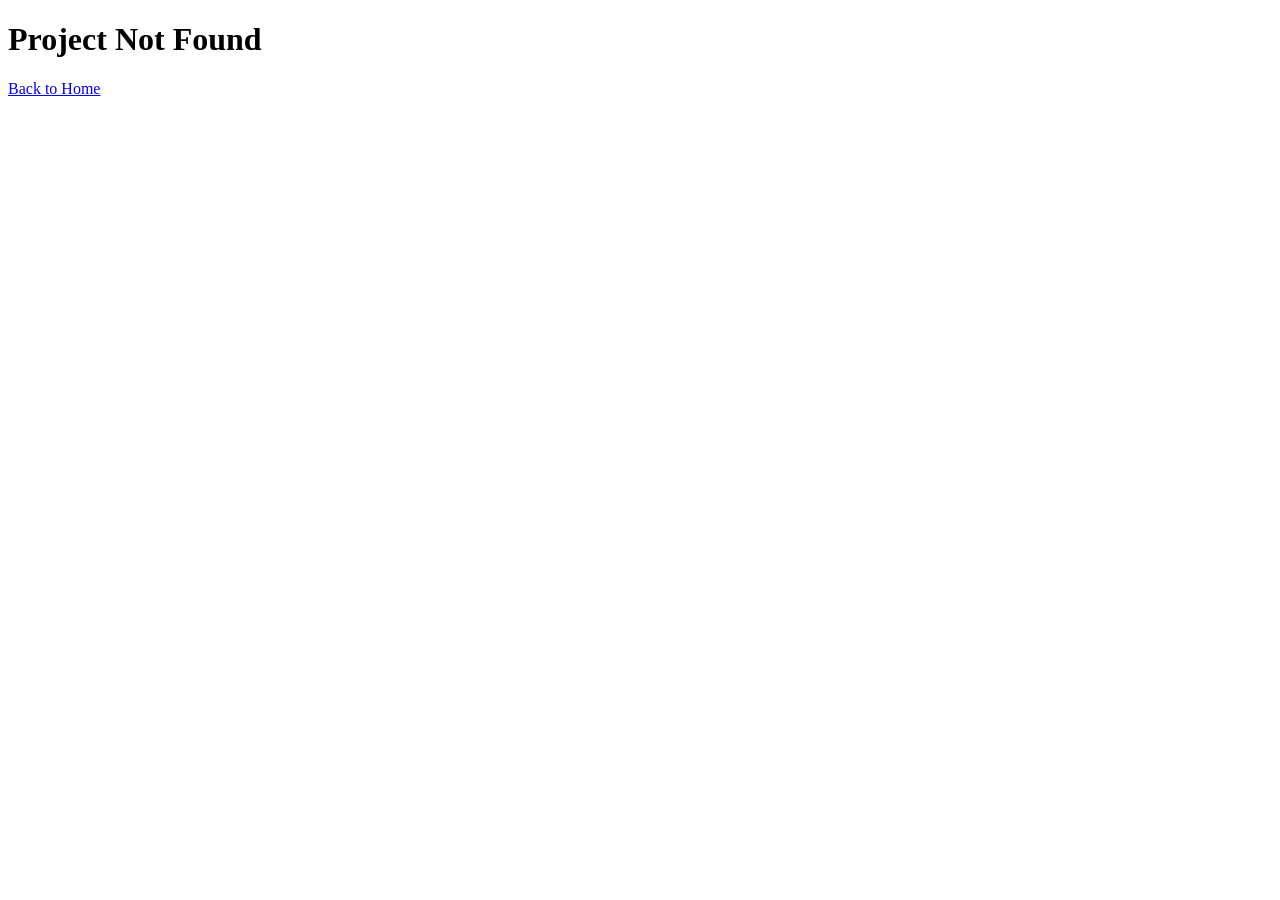
==== commit 2d2e5ff5: "feat: Add new project images and update generated build assets for the portfolio page." ====
--- a/project/mobile-app/index.html
+++ b/project/mobile-app/index.html
@@ -1,4 +1,4 @@
-<!DOCTYPE html><html lang="en"><head><meta charSet="utf-8"/><meta name="viewport" content="width=device-width, initial-scale=1"/><title>My Portfolio</title><link rel="modulepreload" href="/my-portfolio-page/assets/main-BuyZcZAR.js"/><link rel="modulepreload" href="/my-portfolio-page/assets/_projectId-BPqO1nuv.js"/><link rel="modulepreload" href="/my-portfolio-page/assets/projects-DsXe6IZM.js"/><link rel="stylesheet" href="/my-portfolio-page/assets/styles-BU604yaE.css"/></head><body><!--$--><div class="relative min-h-screen overflow-hidden"><div class="pointer-events-none absolute -right-24 top-12 h-96 w-96 rounded-full bg-rose-300/16 blur-3xl"></div><div class="pointer-events-none absolute bottom-0 left-0 h-96 w-96 rounded-full bg-teal-300/18 blur-3xl"></div><div class="relative z-10 mx-auto min-h-screen w-full max-w-5xl px-5 pb-12 pt-8 md:px-8"><header class="flex justify-end"><button type="button" class="glass-panel mb-3 flex items-center justify-between rounded-full p-3 md:p-4 cursor-pointer" aria-label="Close"><svg xmlns="http://www.w3.org/2000/svg" width="24" height="24" viewBox="0 0 24 24" fill="none" stroke="currentColor" stroke-width="2" stroke-linecap="round" stroke-linejoin="round" class="lucide lucide-x h-5 w-5" aria-hidden="true"><path d="M18 6 6 18"></path><path d="m6 6 12 12"></path></svg></button></header><main style="view-transition-name:project-card-mobile-app" class="glass-panel rounded-4xl p-5 md:p-8"><div class="glass-chip mb-4 inline-flex items-center gap-2 rounded-full px-3 py-1.5 text-xs font-semibold tracking-[0.14em] text-white/92 uppercase"><svg xmlns="http://www.w3.org/2000/svg" width="24" height="24" viewBox="0 0 24 24" fill="none" stroke="currentColor" stroke-width="2" stroke-linecap="round" stroke-linejoin="round" class="lucide lucide-sparkles h-3.5 w-3.5" aria-hidden="true"><path d="M11.017 2.814a1 1 0 0 1 1.966 0l1.051 5.558a2 2 0 0 0 1.594 1.594l5.558 1.051a1 1 0 0 1 0 1.966l-5.558 1.051a2 2 0 0 0-1.594 1.594l-1.051 5.558a1 1 0 0 1-1.966 0l-1.051-5.558a2 2 0 0 0-1.594-1.594l-5.558-1.051a1 1 0 0 1 0-1.966l5.558-1.051a2 2 0 0 0 1.594-1.594z"></path><path d="M20 2v4"></path><path d="M22 4h-4"></path><circle cx="4" cy="20" r="2"></circle></svg>Project Story</div><div style="view-transition-name:project-dot-mobile-app" class="mb-5 h-4 w-4 rounded-full bg-linear-to-br from-blue-500 to-cyan-500 shadow-[0_0_22px_rgba(255,255,255,0.34)]"></div><div class="mb-7"><h1 style="view-transition-name:project-title-mobile-app" class="text-4xl font-extrabold tracking-tight text-white md:text-6xl">Mobile App</h1><p class="mt-4 max-w-3xl text-base leading-relaxed text-white/78 md:text-xl">A cross-platform mobile app with native-like performance. Features include offline support, push notifications, biometric authentication, and seamless synchronization across devices.</p></div><div class="mb-10 flex flex-wrap gap-2.5"><span class="glass-chip rounded-full px-3 py-1.5 text-xs font-semibold tracking-wide text-white/92">React Native</span><span class="glass-chip rounded-full px-3 py-1.5 text-xs font-semibold tracking-wide text-white/92">Expo</span><span class="glass-chip rounded-full px-3 py-1.5 text-xs font-semibold tracking-wide text-white/92">Firebase</span></div><div class="flex flex-wrap gap-3"><div class="glass-chip rounded-xl px-4 py-3 text-sm text-white/70">This is the site you&#x27;re currently viewing.</div></div></main></div></div><script></script><script>(function restoreScroll({
+<!DOCTYPE html><html lang="en"><head><meta charSet="utf-8"/><meta name="viewport" content="width=device-width, initial-scale=1"/><title>DW | Portfolio</title><link rel="modulepreload" href="/my-portfolio-page/assets/main-fn95qlqt.js"/><link rel="modulepreload" href="/my-portfolio-page/assets/_projectId-1bERYZSt.js"/><link rel="modulepreload" href="/my-portfolio-page/assets/projects-CY2o2SVw.js"/><link rel="stylesheet" href="/my-portfolio-page/assets/styles-CnzISm5V.css"/></head><body><!--$--><div class="min-h-screen px-6 py-20"><div class="glass-panel mx-auto max-w-xl rounded-3xl p-8 text-center"><h1 class="mb-3 text-4xl font-bold text-white">Project Not Found</h1><a href="/my-portfolio-page/" class="inline-flex rounded-full border border-white/25 bg-white/10 px-4 py-2 text-sm font-medium text-white transition-colors hover:bg-white/18">Back to Home</a></div></div><script></script><script>(function restoreScroll({
   storageKey: storageKey2,
   key,
   behavior,
@@ -59,4 +59,4 @@
   }
   ignoreScroll = false;
 })({"storageKey":"tsr-scroll-restoration-v1_3","shouldScrollRestoration":true});document.currentScript.remove()</script><!--/$--><script class="$tsr" id="$tsr-stream-barrier">(self.$R=self.$R||{})["tsr"]=[];self.$_TSR={h(){this.hydrated=!0,this.c()},e(){this.streamEnded=!0,this.c()},c(){this.hydrated&&this.streamEnded&&(delete self.$_TSR,delete self.$R.tsr)},p(e){this.initialized?e():this.buffer.push(e)},buffer:[]};
-;$_TSR.router=($R=>$R[0]={manifest:$R[1]={routes:$R[2]={__root__:$R[3]={preloads:$R[4]=["/my-portfolio-page/assets/main-BuyZcZAR.js"],assets:$R[5]=[$R[6]={tag:"script",attrs:$R[7]={type:"module",async:!0},children:"import('/my-portfolio-page/assets/main-BuyZcZAR.js')"}]},"/project/$projectId":$R[8]={preloads:$R[9]=["/my-portfolio-page/assets/_projectId-BPqO1nuv.js","/my-portfolio-page/assets/projects-DsXe6IZM.js"]}}},matches:$R[10]=[$R[11]={i:"__root__/",u:1773283197017,s:"success",ssr:!0},$R[12]={i:"/project/$projectId/project/mobile-app",u:1773283197114,s:"success",ssr:!0}],lastMatchId:"/project/$projectId/project/mobile-app"})($R["tsr"]);$_TSR.e();document.currentScript.remove()</script><script type="module" async="">import('/my-portfolio-page/assets/main-BuyZcZAR.js')</script></body></html>+;$_TSR.router=($R=>$R[0]={manifest:$R[1]={routes:$R[2]={__root__:$R[3]={preloads:$R[4]=["/my-portfolio-page/assets/main-fn95qlqt.js"],assets:$R[5]=[$R[6]={tag:"script",attrs:$R[7]={type:"module",async:!0},children:"import('/my-portfolio-page/assets/main-fn95qlqt.js')"}]},"/project/$projectId":$R[8]={preloads:$R[9]=["/my-portfolio-page/assets/_projectId-1bERYZSt.js","/my-portfolio-page/assets/projects-CY2o2SVw.js"]}}},matches:$R[10]=[$R[11]={i:"__root__/",u:1773291294022,s:"success",ssr:!0},$R[12]={i:"/project/$projectId/project/mobile-app",u:1773291294108,s:"success",ssr:!0}],lastMatchId:"/project/$projectId/project/mobile-app"})($R["tsr"]);$_TSR.e();document.currentScript.remove()</script><script type="module" async="">import('/my-portfolio-page/assets/main-fn95qlqt.js')</script></body></html>
